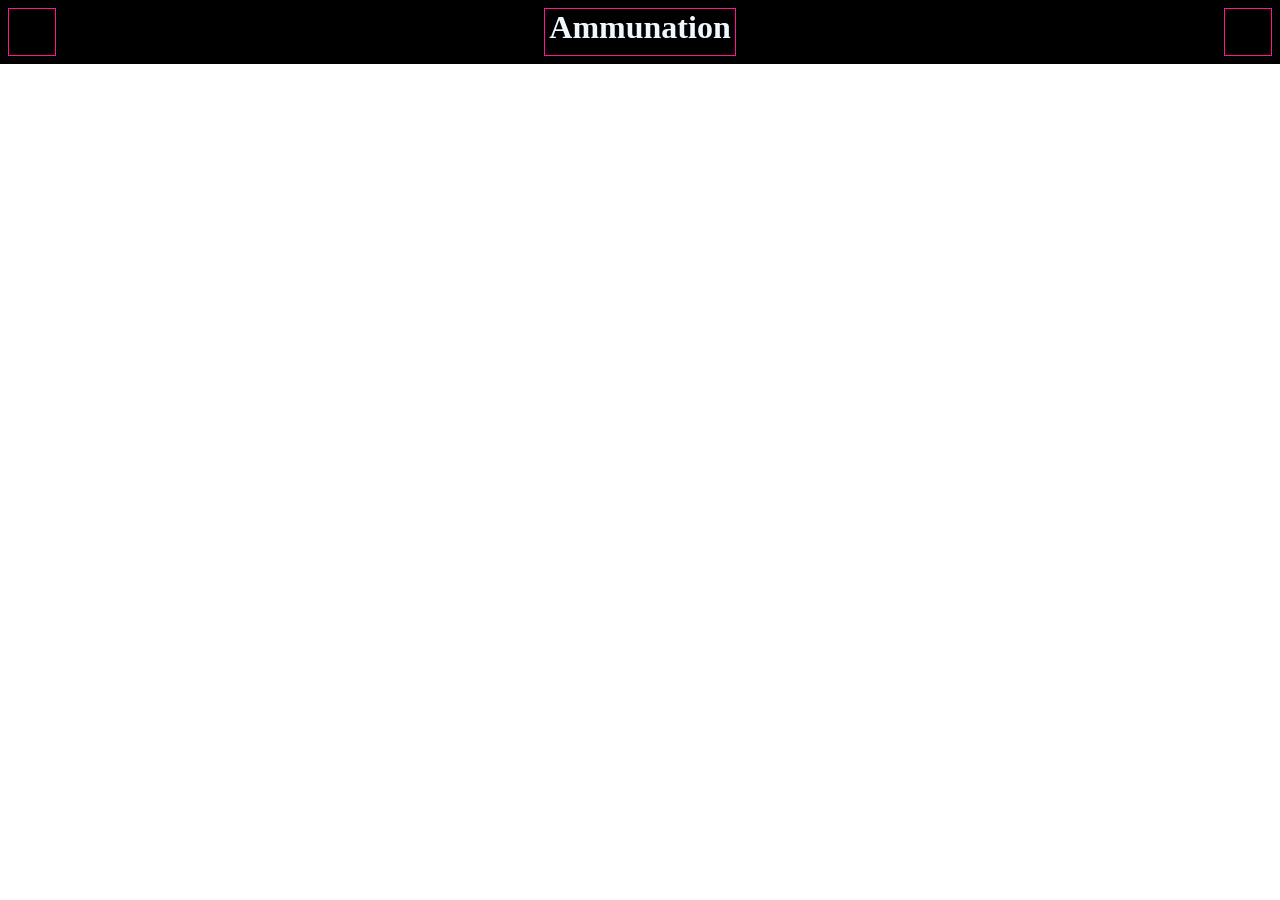
==== idex.html @ 252c3a4e "created nav bar" ====
<!DOCTYPE html>
<html lang="en">
<head>
    <link rel="stylesheet" href="style.css">
    <meta charset="UTF-8">
    <meta http-equiv="X-UA-Compatible" content="IE=edge">
    <meta name="viewport" content="width=device-width, initial-scale=1.0">
    <title>Ammunation</title>
</head>
<body>
<div id="nav">
    <div class="nav" id="logo">

    </div>
    <div class="nav" id="title">
        <h1>Ammunation</h1>
    </div>
    <div class="nav" id="menu">
        
    </div>
</div>
</body>
</html>
---- style.css ----
:root {
    --border: 1px solid deeppink;
}
* {
    margin: 0;
    padding: 0;
    box-sizing: border-box;
}
#nav {
    height: 4rem;
    width: 100%;
    background-color: black;
    display: flex;
    align-items: center;
    justify-content:space-between;
    padding: 0 0.5rem;
}
.nav {
    border: var(--border);
    height: 3rem;
    width: 3rem;
}
h1 {
    color: aliceblue;
    text-align: center;
}
#title {
    width: 12rem;
    text-align: center;
}
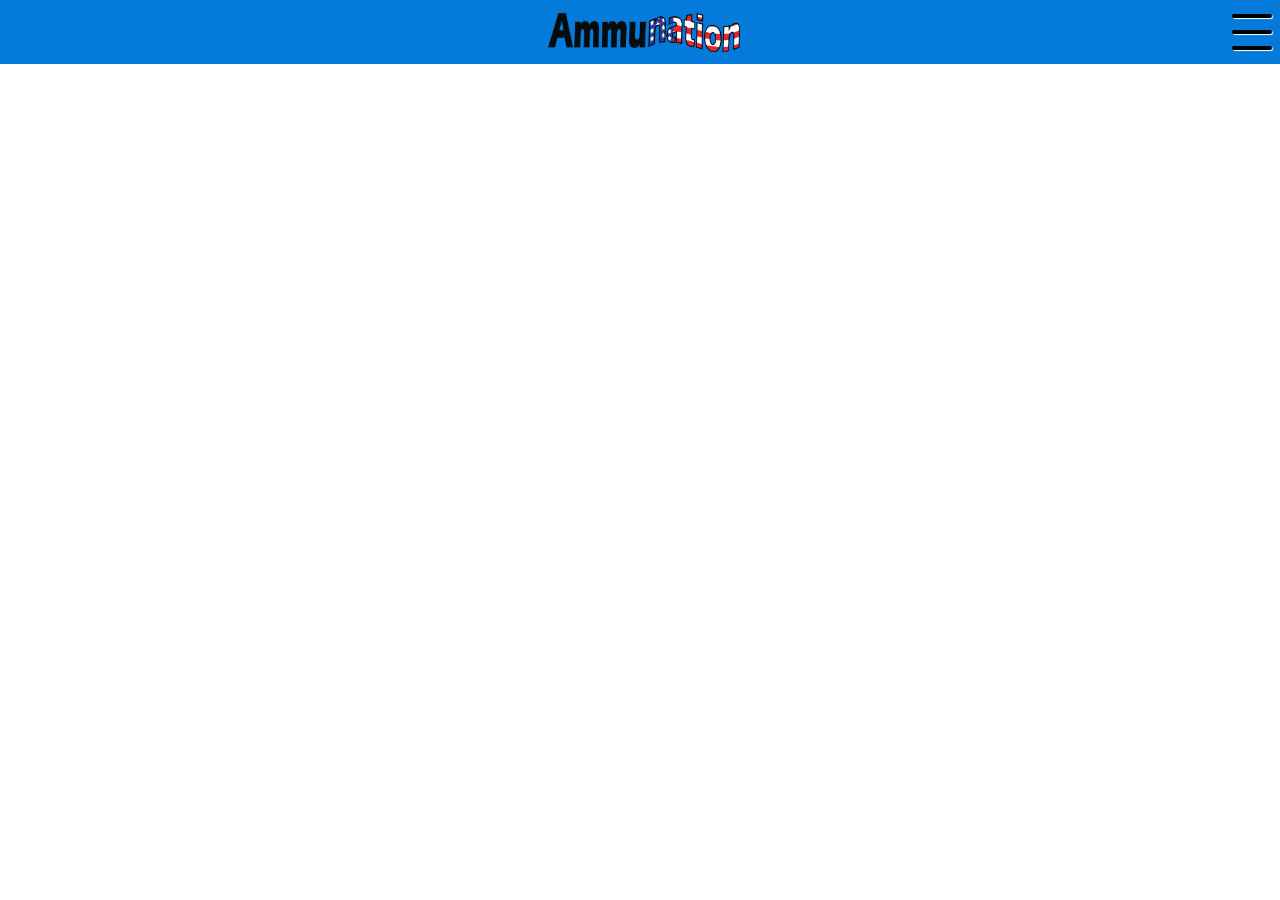
==== commit cabf7fb8: "update" ====
--- a/idex.html
+++ b/idex.html
@@ -13,11 +13,12 @@
 
     </div>
     <div class="nav" id="title">
-        <h1>Ammunation</h1>
+
     </div>
     <div class="nav" id="menu">
-        
+        <div id="menuLine"></div>
     </div>
 </div>
+<script src="script.js"></script>
 </body>
 </html>
--- a/style.css
+++ b/style.css
@@ -9,14 +9,14 @@
 #nav {
     height: 4rem;
     width: 100%;
-    background-color: black;
+    background-color: #047BDB;
     display: flex;
     align-items: center;
-    justify-content:space-between;
+    justify-content: space-between;
     padding: 0 0.5rem;
 }
 .nav {
-    border: var(--border);
+    /* border: var(--border); */
     height: 3rem;
     width: 3rem;
 }
@@ -27,4 +27,42 @@
 #title {
     width: 12rem;
     text-align: center;
-}+    background-image: url("img/ammunation_logo.png");
+    background-position: center;
+    background-size: contain;
+    background-repeat: no-repeat;
+}
+#menu {
+    height: 2.5rem;
+    width: 2.5rem;
+    display: flex;
+    align-items: center;
+    justify-content: center;
+}
+#menu:hover #menuLine {
+}
+#menuLine {
+    position: relative;
+    height: 0.25rem;
+    width: 100%;
+    background-color: black;
+    border-radius: 5px;
+    box-shadow: 1px 1px 1px white;
+}
+#menuLine::before,
+#menuLine::after {
+    content: "";
+    position: absolute;
+    height: 0.25rem;
+    width: 100%;
+    background-color: inherit;
+    border-radius: inherit;
+    box-shadow: inherit;
+}
+#menuLine::before {
+    top: -1rem;
+}
+#menuLine::after {
+    bottom: -1rem;
+}
+
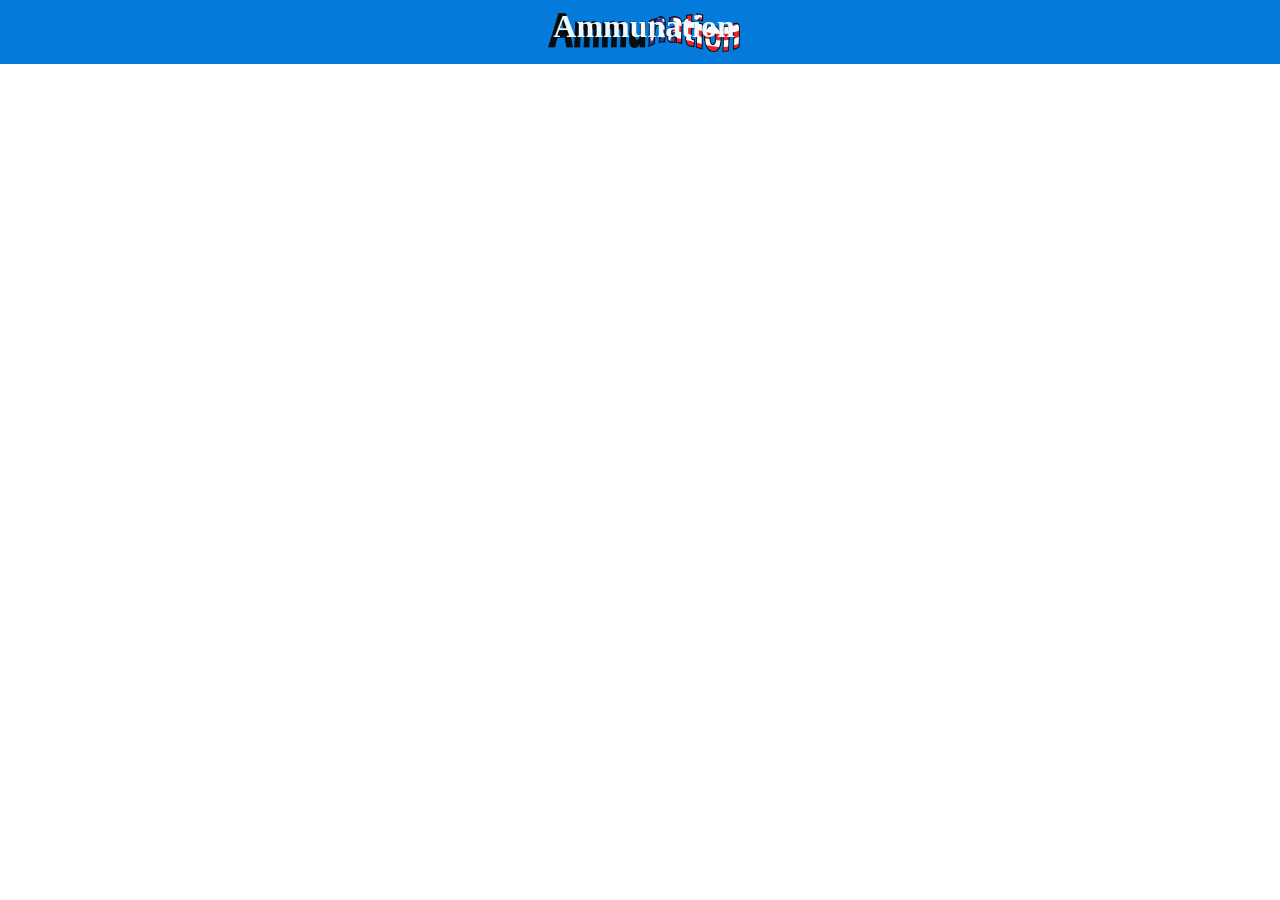
==== commit eb55e9aa: "nothing" ====
--- a/idex.html
+++ b/idex.html
@@ -10,15 +10,14 @@
 <body>
 <div id="nav">
     <div class="nav" id="logo">
-
+        <img src="" alt="">
     </div>
     <div class="nav" id="title">
-
+        <h1>Ammunation</h1>
     </div>
     <div class="nav" id="menu">
-        <div id="menuLine"></div>
+        
     </div>
 </div>
-<script src="script.js"></script>
 </body>
 </html>
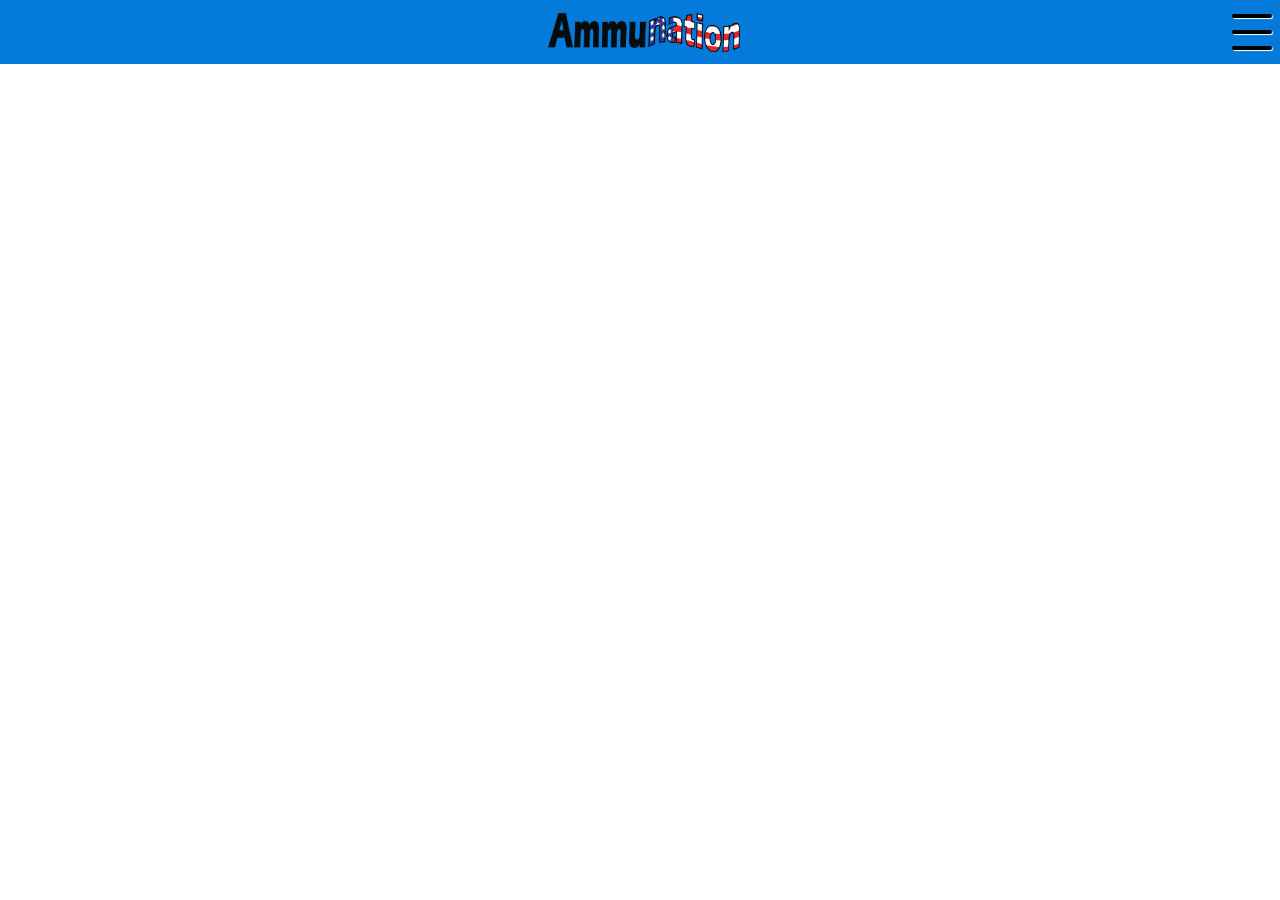
==== commit 40e932d8: "Merge branch 'main' of https://github.com/pajareshd/ammunation" ====
--- a/idex.html
+++ b/idex.html
@@ -13,11 +13,12 @@
         <img src="" alt="">
     </div>
     <div class="nav" id="title">
-        <h1>Ammunation</h1>
+
     </div>
     <div class="nav" id="menu">
-        
+        <div id="menuLine"></div>
     </div>
 </div>
+<script src="script.js"></script>
 </body>
 </html>
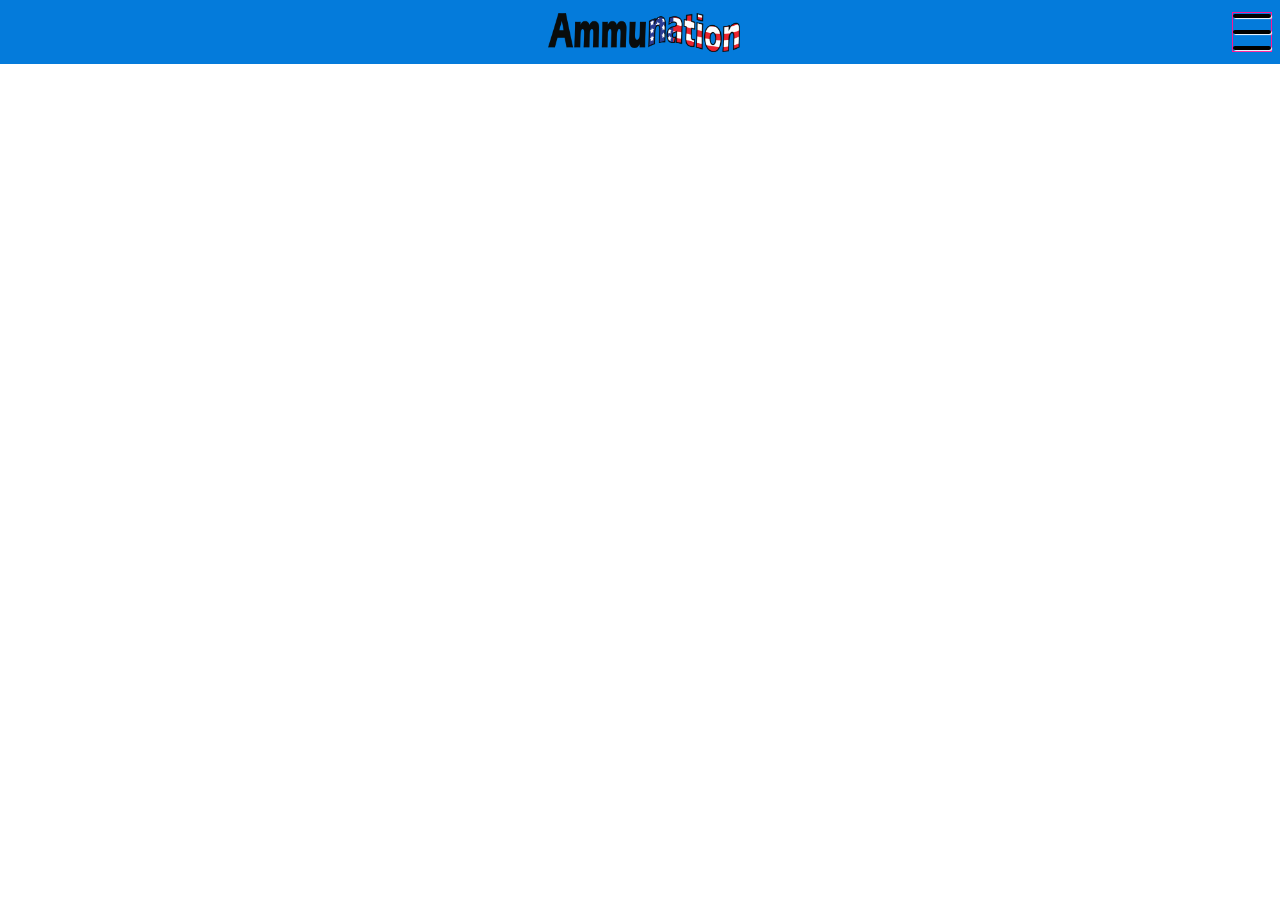
==== commit a3e3f2d3: "bert log 1" ====
--- a/idex.html
+++ b/idex.html
@@ -15,7 +15,7 @@
     <div class="nav" id="title">
 
     </div>
-    <div class="nav" id="menu">
+    <div class="nav" id="menuButton">
         <div id="menuLine"></div>
     </div>
 </div>
--- a/style.css
+++ b/style.css
@@ -32,14 +32,15 @@
     background-size: contain;
     background-repeat: no-repeat;
 }
-#menu {
+#menuButton {
+border: 1px solid deeppink;
     height: 2.5rem;
     width: 2.5rem;
     display: flex;
     align-items: center;
     justify-content: center;
 }
-#menu:hover #menuLine {
+#menuButton:hover #menuLine {
 }
 #menuLine {
     position: relative;
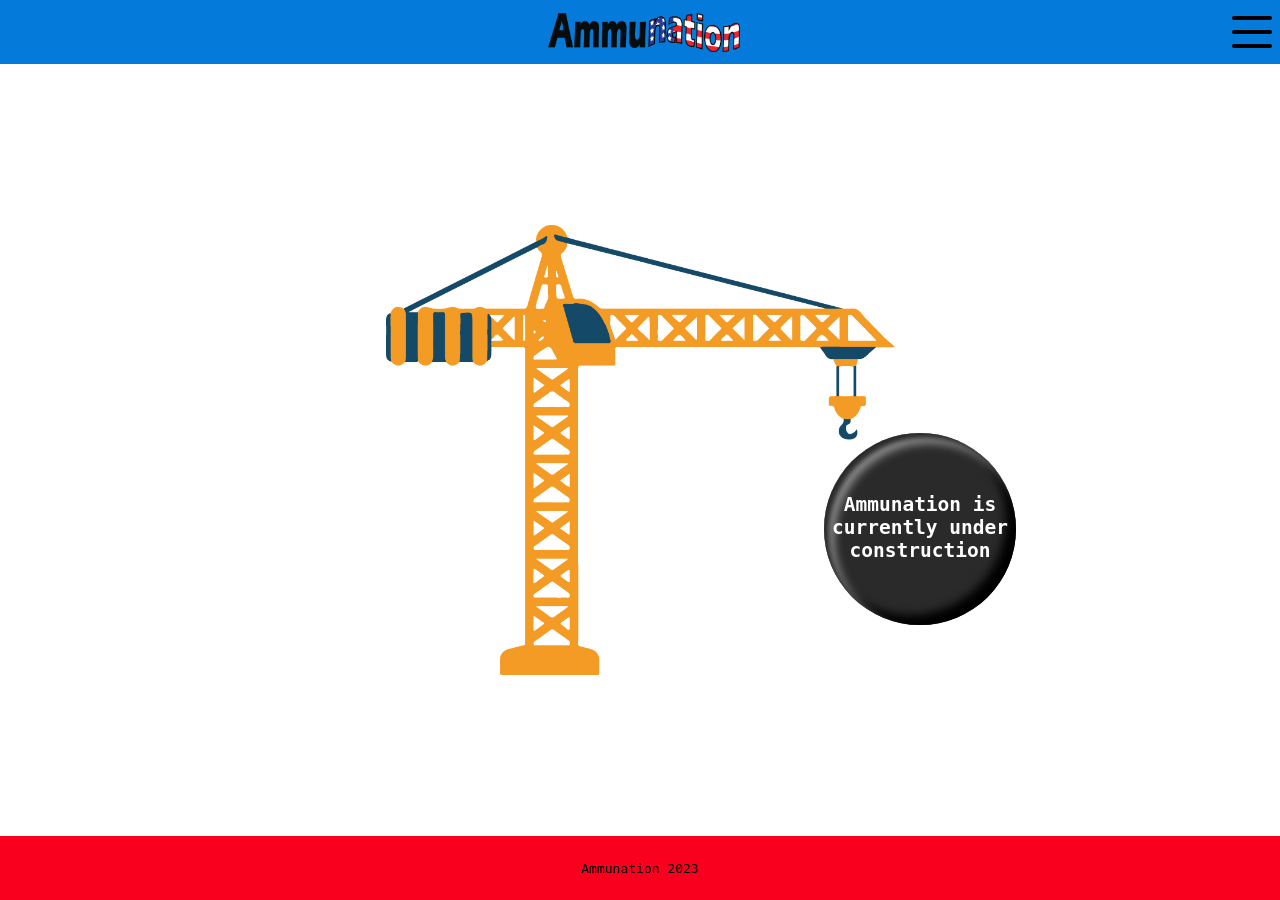
==== commit b7c80486: "update" ====
--- a/idex.html
+++ b/idex.html
@@ -9,15 +9,24 @@
 </head>
 <body>
 <div id="nav">
-    <div class="nav" id="logo">
-        <img src="" alt="">
+    <div class="nav" id="logo"></div>
+    <div class="nav" id="title"></div>
+    <div class="nav" id="menuButton">
+        <div id="menuLineTop" class="menuLine"></div>
+        <div id="menuLineCenter" class="menuLine"></div>
+        <div id="menuLineBottom" class="menuLine"></div>
     </div>
-    <div class="nav" id="title">
-
+</div>
+<div id="content">
+    <div id="crane">
+        <div id="constructionBox">
+        <h2>Ammunation is currently under construction</h2>
+        </div>
     </div>
-    <div class="nav" id="menuButton">
-        <div id="menuLine"></div>
-    </div>
+    
+</div>
+<div id="footer">
+    <p>Ammunation 2023</p>
 </div>
 <script src="script.js"></script>
 </body>
--- a/style.css
+++ b/style.css
@@ -1,15 +1,29 @@
 :root {
     --border: 1px solid deeppink;
+    --the-red: #f9001e;
+    --the-blue: #047BDB;
 }
 * {
     margin: 0;
     padding: 0;
     box-sizing: border-box;
 }
+
+body {
+    display: flex;
+    flex-direction: column;
+    align-items: center;
+    justify-content: space-evenly;
+    height: 100vh;
+    font-family:monospace;
+}
+
 #nav {
+    position: fixed;
+    top: 0;
     height: 4rem;
     width: 100%;
-    background-color: #047BDB;
+    background-color: var(--the-blue);
     display: flex;
     align-items: center;
     justify-content: space-between;
@@ -24,6 +38,7 @@
     color: aliceblue;
     text-align: center;
 }
+
 #title {
     width: 12rem;
     text-align: center;
@@ -32,38 +47,110 @@
     background-size: contain;
     background-repeat: no-repeat;
 }
+
 #menuButton {
-border: 1px solid deeppink;
-    height: 2.5rem;
+    height: 2rem;
     width: 2.5rem;
     display: flex;
+    flex-direction: column;
     align-items: center;
-    justify-content: center;
+    justify-content: space-between;
+    cursor: pointer;
+    transition: transform 0.2s linear;
 }
-#menuButton:hover #menuLine {
+
+#menuButton:hover {
+    filter: drop-shadow(1px 1px 0 var(--the-red)) drop-shadow(-1px -1px 0 white); 
 }
-#menuLine {
-    position: relative;
+
+#menuButton:hover .menuLine {
+    background-color: var(--the-blue);
+}
+
+.menuLine {
     height: 0.25rem;
     width: 100%;
     background-color: black;
     border-radius: 5px;
-    box-shadow: 1px 1px 1px white;
-}
-#menuLine::before,
-#menuLine::after {
-    content: "";
-    position: absolute;
-    height: 0.25rem;
-    width: 100%;
-    background-color: inherit;
-    border-radius: inherit;
-    box-shadow: inherit;
-}
-#menuLine::before {
-    top: -1rem;
-}
-#menuLine::after {
-    bottom: -1rem;
+    transition: transform 0.2s linear, width 0.2s linear, box-shadow 0.2s linear;
 }
 
+#content {
+    height: 50vh;
+    width: 50vw;
+}
+
+#crane {
+    position: relative;
+    height: 100%;
+    width: 100%;
+    background-image: url("./img/Crane2.png");
+    background-position: center;
+    background-size: contain;
+    background-repeat: no-repeat;
+}
+
+#constructionBox {
+    position: absolute;
+    top: 13rem;
+    right: -3.5rem;
+    height: 12rem;
+    width: 12rem;
+    border-radius: 50%;
+    background-color: rgb(42, 42, 42);
+    color: white;
+    text-align: center;
+    padding-top: 3.75rem;
+    box-shadow: inset 5px 5px 5px rgb(42, 42, 42),
+    inset 10px 10px 10px rgba(255, 255, 255, 0.5),
+    inset -10px -10px 10px black;
+}
+
+#constructionBox:hover {
+    animation: ballHover 0.5s linear infinite;
+}
+
+@keyframes ballHover {
+    0% {
+        box-shadow: inset 5px 5px 5px rgb(42, 42, 42),
+        inset 10px 10px 10px rgba(255, 255, 255, 0.5),
+        inset -10px -10px 10px black, 15px 15px 30px var(--the-red), -15px -15px 30px var(--the-blue);
+    }
+    25% {
+        box-shadow: inset 5px 5px 5px rgb(42, 42, 42),
+        inset 10px 10px 10px rgba(255, 255, 255, 0.5),
+        inset -10px -10px 10px black, -15px 15px 30px var(--the-red), 15px -15px 30px var(--the-blue);
+    }
+    50% {
+        box-shadow: inset 5px 5px 5px rgb(42, 42, 42),
+        inset 10px 10px 10px rgba(255, 255, 255, 0.5),
+        inset -10px -10px 10px black, -15px -15px 30px var(--the-red), 15px 15px 30px var(--the-blue);
+    }
+    75% {
+        box-shadow: inset 5px 5px 5px rgb(42, 42, 42),
+        inset 10px 10px 10px rgba(255, 255, 255, 0.5),
+        inset -10px -10px 10px black, 15px -15px 30px var(--the-red), -15px 15px 30px var(--the-blue);
+    }
+    100% {
+        box-shadow: inset 5px 5px 5px rgb(42, 42, 42),
+        inset 10px 10px 10px rgba(255, 255, 255, 0.5),
+        inset -10px -10px 10px black, 15px 15px 30px var(--the-red), -15px -15px 30px var(--the-blue);
+    }
+}
+
+#footer {
+    position: fixed;
+    bottom: 0;
+    width: 100%;
+    height: 4rem;
+    display: flex;
+    flex-direction: row;
+    align-items: center;
+    justify-content: space-around;
+    background-color: var(--the-red);
+}
+
+#footer p {
+    width: 100%;
+    text-align: center;
+}
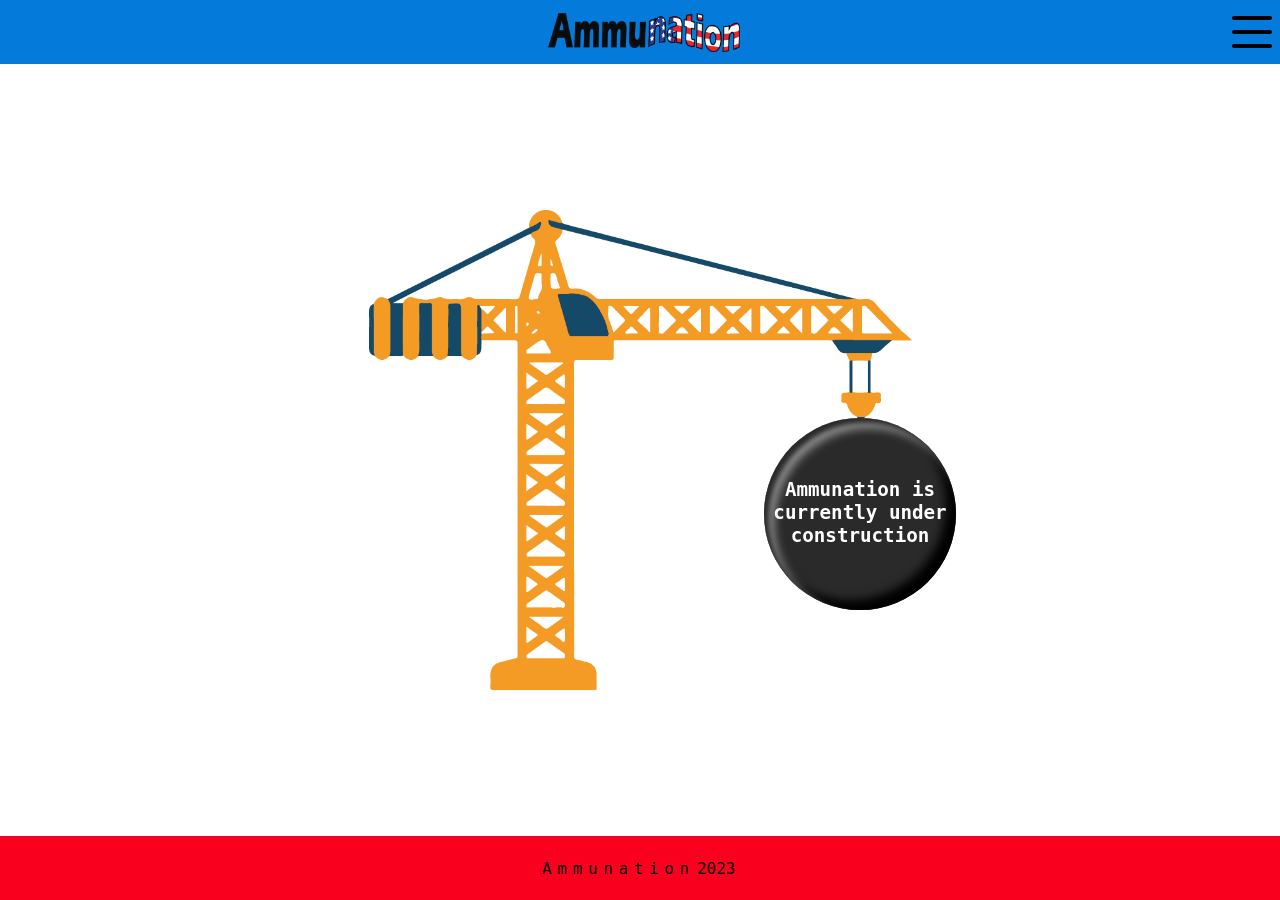
==== commit 6a931aea: "crane and ball" ====
--- a/idex.html
+++ b/idex.html
@@ -17,16 +17,25 @@
         <div id="menuLineBottom" class="menuLine"></div>
     </div>
 </div>
-<div id="content">
-    <div id="crane">
-        <div id="constructionBox">
-        <h2>Ammunation is currently under construction</h2>
-        </div>
+<div id="crane">
+    <div id="wreckingBall">
+    <h2>Ammunation is currently under construction</h2>
     </div>
-    
 </div>
 <div id="footer">
-    <p>Ammunation 2023</p>
+    <p>
+        <span id="span1" class="nameSpan">A</span>
+        <span id="span2" class="nameSpan">m</span>
+        <span id="span3" class="nameSpan">m</span>
+        <span id="span4" class="nameSpan">u</span>
+        <span id="span5" class="nameSpan">n</span>
+        <span id="span6" class="nameSpan">a</span>
+        <span id="span7" class="nameSpan">t</span>
+        <span id="span8" class="nameSpan">i</span>
+        <span id="span9" class="nameSpan">o</span>
+        <span id="span10" class="nameSpan">n</span>
+         2023
+    </p>
 </div>
 <script src="script.js"></script>
 </body>
--- a/style.css
+++ b/style.css
@@ -14,7 +14,7 @@
     flex-direction: column;
     align-items: center;
     justify-content: space-evenly;
-    height: 100vh;
+    height: 100dvh;
     font-family:monospace;
 }
 
@@ -56,11 +56,11 @@
     align-items: center;
     justify-content: space-between;
     cursor: pointer;
-    transition: transform 0.2s linear;
+    transition: filter 0.1s linear;
 }
 
 #menuButton:hover {
-    filter: drop-shadow(1px 1px 0 var(--the-red)) drop-shadow(-1px -1px 0 white); 
+    filter: drop-shadow(1px 1px 0 var(--the-red)) drop-shadow(-1px -1px 0 white);
 }
 
 #menuButton:hover .menuLine {
@@ -72,69 +72,76 @@
     width: 100%;
     background-color: black;
     border-radius: 5px;
-    transition: transform 0.2s linear, width 0.2s linear, box-shadow 0.2s linear;
-}
-
-#content {
-    height: 50vh;
-    width: 50vw;
+    transition: transform 0.2s linear, width 0.2s linear, background-color 0.1s linear;
 }
 
 #crane {
     position: relative;
-    height: 100%;
-    width: 100%;
+    height: 18rem;
+    width: 20rem;
     background-image: url("./img/Crane2.png");
     background-position: center;
     background-size: contain;
     background-repeat: no-repeat;
 }
 
-#constructionBox {
+#wreckingBall {
     position: absolute;
-    top: 13rem;
-    right: -3.5rem;
-    height: 12rem;
-    width: 12rem;
+    top: 7.75rem;
+    right: -1rem;
+    height: 6rem;
+    width: 6rem;
     border-radius: 50%;
     background-color: rgb(42, 42, 42);
     color: white;
+    font-size: 0.4rem;
     text-align: center;
-    padding-top: 3.75rem;
+    padding-top: 2rem;
     box-shadow: inset 5px 5px 5px rgb(42, 42, 42),
     inset 10px 10px 10px rgba(255, 255, 255, 0.5),
     inset -10px -10px 10px black;
-}
-
-#constructionBox:hover {
+    transition: box-shadow 0.5s linear;
+}
+
+#wreckingBall:hover {
     animation: ballHover 0.5s linear infinite;
 }
 
 @keyframes ballHover {
     0% {
         box-shadow: inset 5px 5px 5px rgb(42, 42, 42),
-        inset 10px 10px 10px rgba(255, 255, 255, 0.5),
-        inset -10px -10px 10px black, 15px 15px 30px var(--the-red), -15px -15px 30px var(--the-blue);
+                    inset 10px 10px 10px rgba(255, 255, 255, 0.5),
+                    inset -10px -10px 10px black,
+                    2px 2px 15px var(--the-red),
+                    -2px -2px 15px var(--the-blue);
     }
     25% {
         box-shadow: inset 5px 5px 5px rgb(42, 42, 42),
-        inset 10px 10px 10px rgba(255, 255, 255, 0.5),
-        inset -10px -10px 10px black, -15px 15px 30px var(--the-red), 15px -15px 30px var(--the-blue);
+                    inset 10px 10px 10px rgba(255, 255, 255, 0.5),
+                    inset -10px -10px 10px black,
+                    -2px 2px 15px var(--the-red),
+                    2px -2px 15px var(--the-blue);
     }
     50% {
         box-shadow: inset 5px 5px 5px rgb(42, 42, 42),
-        inset 10px 10px 10px rgba(255, 255, 255, 0.5),
-        inset -10px -10px 10px black, -15px -15px 30px var(--the-red), 15px 15px 30px var(--the-blue);
+                    inset 10px 10px 10px rgba(255, 255, 255, 0.5),
+                    inset -10px -10px 10px black,
+                    -2px -2px 15px var(--the-red),
+                    2px 2px 15px var(--the-blue);
     }
     75% {
         box-shadow: inset 5px 5px 5px rgb(42, 42, 42),
-        inset 10px 10px 10px rgba(255, 255, 255, 0.5),
-        inset -10px -10px 10px black, 15px -15px 30px var(--the-red), -15px 15px 30px var(--the-blue);
+                    inset 10px 10px 10px rgba(255, 255, 255, 0.5),
+                    inset -10px -10px 10px black,
+                    2px -2px 15px var(--the-red),
+                    -2px 2px 15px var(--the-blue);
     }
     100% {
         box-shadow: inset 5px 5px 5px rgb(42, 42, 42),
-        inset 10px 10px 10px rgba(255, 255, 255, 0.5),
-        inset -10px -10px 10px black, 15px 15px 30px var(--the-red), -15px -15px 30px var(--the-blue);
+                    inset 10px 10px 10px rgba(255, 255, 255, 0.5),
+                    inset -10px -10px 10px black,
+                    2px 2px 15px var(--the-red),
+                    -2px -2px 15px var(--the-blue);
     }
 }
 
@@ -153,4 +160,426 @@
 #footer p {
     width: 100%;
     text-align: center;
-}
+    font-size: 1rem;
+}
+
+.nameSpan {
+    margin: 0 -2px;
+    /* transition: color 0.2s linear; */
+}
+
+#span1 {
+    animation: span1 3s ease-in-out infinite;
+}
+
+#span2 {
+    animation: span2 3s ease-in-out infinite;
+}
+
+#span3 {
+    animation: span3 3s ease-in-out infinite;
+}
+
+#span4 {
+    animation: span4 3s ease-in-out infinite;
+}
+
+#span5 {
+    animation: span5 3s ease-in-out infinite;
+}
+
+#span6 {
+    animation: span6 3s ease-in-out infinite;
+}
+
+#span7 {
+    animation: span7 3s ease-in-out infinite;
+}
+
+#span8 {
+    animation: span8 3s ease-in-out infinite;
+}
+
+#span9 {
+    animation: span9 3s ease-in-out infinite;
+}
+
+#span10 {
+    animation: span10 3s ease-in-out infinite;
+}
+
+@keyframes span1 {
+    0% {
+        color: white;
+    }
+    10% {
+        color: var(--the-blue);
+    }
+    20% {
+        color: black;
+    }
+    30% {
+        color: black;
+    }
+    40% {
+        color: black;
+    }
+    50% {
+        color: black;
+    }
+    60% {
+        color: black;
+    }
+    70% {
+        color: black;
+    }
+    80% {
+        color: black;
+    }
+    90% {
+        color: black;
+    }
+    100% {
+        color: white;
+    }
+}
+
+@keyframes span2 {
+    0% {
+        color: black;
+    }
+    10% {
+        color: white;
+    }
+    20% {
+        color: var(--the-blue);
+    }
+    30% {
+        color: black;
+    }
+    40% {
+        color: black;
+    }
+    50% {
+        color: black;
+    }
+    60% {
+        color: black;
+    }
+    70% {
+        color: black;
+    }
+    80% {
+        color: black;
+    }
+    90% {
+        color: black;
+    }
+    100% {
+        color: black;
+    }
+}
+
+@keyframes span3 {
+    0% {
+        color: black;
+    }
+    10% {
+        color: black;
+    }
+    20% {
+        color: white;
+    }
+    30% {
+        color: var(--the-blue);
+    }
+    40% {
+        color: black;
+    }
+    50% {
+        color: black;
+    }
+    60% {
+        color: black;
+    }
+    70% {
+        color: black;
+    }
+    80% {
+        color: black;
+    }
+    90% {
+        color: black;
+    }
+    100% {
+        color: black;
+    }
+}
+
+@keyframes span4 {
+    0% {
+        color: black;
+    }
+    10% {
+        color: black;
+    }
+    20% {
+        color: black;
+    }
+    30% {
+        color: white;
+    }
+    40% {
+        color: var(--the-blue);
+    }
+    50% {
+        color: black;
+    }
+    60% {
+        color: black;
+    }
+    70% {
+        color: black;
+    }
+    80% {
+        color: black;
+    }
+    90% {
+        color: black;
+    }
+    100% {
+        color: black;
+    }
+}
+
+@keyframes span5 {
+    0% {
+        color: black;
+    }
+    10% {
+        color: black;
+    }
+    20% {
+        color: black;
+    }
+    30% {
+        color: black;
+    }
+    40% {
+        color: white;
+    }
+    50% {
+        color: var(--the-blue);
+    }
+    60% {
+        color: black;
+    }
+    70% {
+        color: black;
+    }
+    80% {
+        color: black;
+    }
+    90% {
+        color: black;
+    }
+    100% {
+        color: black;
+    }
+}
+
+@keyframes span6 {
+    0% {
+        color: black;
+    }
+    10% {
+        color: black;
+    }
+    20% {
+        color: black;
+    }
+    30% {
+        color: black;
+    }
+    40% {
+        color: black;
+    }
+    50% {
+        color: white;
+    }
+    60% {
+        color: var(--the-blue);
+    }
+    70% {
+        color: black;
+    }
+    80% {
+        color: black;
+    }
+    90% {
+        color: black;
+    }
+    100% {
+        color: black;
+    }
+}
+
+@keyframes span7 {
+    0% {
+        color: black;
+    }
+    10% {
+        color: black;
+    }
+    20% {
+        color: black;
+    }
+    30% {
+        color: black;
+    }
+    40% {
+        color: black;
+    }
+    50% {
+        color: black;
+    }
+    60% {
+        color: white;
+    }
+    70% {
+        color: var(--the-blue);
+    }
+    80% {
+        color: black;
+    }
+    90% {
+        color: black;
+    }
+    100% {
+        color: black;
+    }
+}
+
+@keyframes span8 {
+    0% {
+        color: black;
+    }
+    10% {
+        color: black;
+    }
+    20% {
+        color: black;
+    }
+    30% {
+        color: black;
+    }
+    40% {
+        color: black;
+    }
+    50% {
+        color: black;
+    }
+    60% {
+        color: black;
+    }
+    70% {
+        color: white;
+    }
+    80% {
+        color: var(--the-blue);
+    }
+    90% {
+        color: black;
+    }
+    100% {
+        color: black;
+    }
+}
+
+@keyframes span9 {
+    0% {
+        color: black;
+    }
+    10% {
+        color: black;
+    }
+    20% {
+        color: black;
+    }
+    30% {
+        color: black;
+    }
+    40% {
+        color: black;
+    }
+    50% {
+        color: black;
+    }
+    60% {
+        color: black;
+    }
+    70% {
+        color: black;
+    }
+    80% {
+        color: white;
+    }
+    90% {
+        color: var(--the-blue);
+    }
+    100% {
+        color: black;
+    }
+}
+
+@keyframes span10 {
+    0% {
+        color: black;
+    }
+    10% {
+        color: black;
+    }
+    20% {
+        color: black;
+    }
+    30% {
+        color: black;
+    }
+    40% {
+        color: black;
+    }
+    50% {
+        color: black;
+    }
+    60% {
+        color: black;
+    }
+    70% {
+        color: black;
+    }
+    80% {
+        color: black;
+    }
+    90% {
+        color: white;
+    }
+    100% {
+        color: var(--the-blue);
+    }
+}
+
+@media (min-width: 900px) {
+    #crane {
+        height: 30rem;
+        width: 40rem;
+    }
+
+    #wreckingBall {
+        top: 13rem;
+        right: 0.25rem;
+        height: 12rem;
+        width: 12rem;
+        padding-top: 3.75rem;
+        font-size: 0.8rem;
+    }
+}
